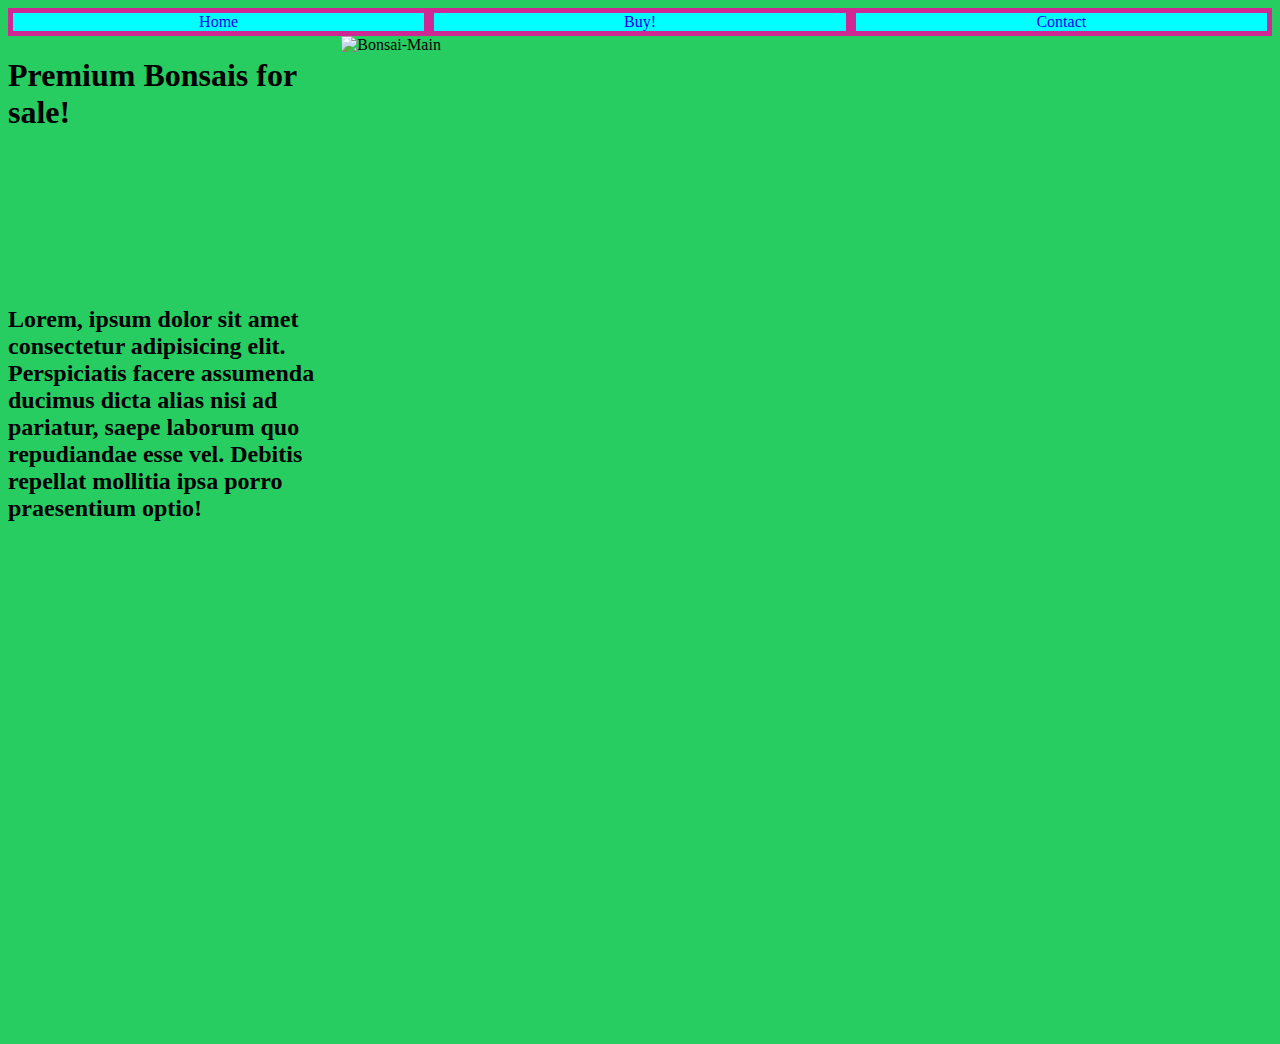
==== index.html @ 0447339d "added some grid work" ====
<!DOCTYPE html>
<html lang="en">
<head>
    <meta charset="UTF-8">
    <meta name="viewport" content="width=device-width, initial-scale=1.0">
    <title>BONSAI</title>
</head>
<body>
<nav>
    <a href="Home">Home</a>
    <a href="Buy!">Buy!</a>
    <a href="Contact">Contact</a>
</nav>
<div id="container">
    <div id="Heading">
        <h1>Premium Bonsais for sale!</h1>
    </div>
    <div id="Left-bar">  <h2>Lorem, ipsum dolor sit amet consectetur adipisicing elit. Perspiciatis facere assumenda ducimus dicta alias nisi ad pariatur, saepe laborum quo repudiandae esse vel. Debitis repellat mollitia ipsa porro praesentium optio!</h2>
    </div>
    <img src="https://images.pexels.com/photos/2149105/pexels-photo-2149105.jpeg?cs=srgb&dl=green-bonzai-tree-on-table-2149105.jpg&fm=jpg" alt="Bonsai-Main">
</div>
<link rel="stylesheet" href="./style.css">
</body>
</html>
---- style.css ----
body{
    background-color: #28CD62
}
/* NAV */
nav{
    display: flex;
    
    }
    nav a{
        display: flex;
        flex: 1;
        justify-content: center;
        text-align: center;
        background-color: aqua;
        text-decoration: none;
        border: solid #CD2893 5px;
    }
    /* GRID */
#container{
    display: grid;
    grid-template-columns: repeat(3,1fr);
    grid-template-rows: repeat(4,1fr);
    grid-template-areas:
    "Heading Heading Heading"
    "left-bar image ."
    "left-bar image ."
    "left-bar image .";
    height: 1000px;
    width: 1000px;
}

#Heading{
    display: grid;
    grid-area: 1/1;
}
#Left-bar{
    display: grid;
   grid-area:left-bar ;
   
}
img{
     display: grid;
   grid-area: "image";  
   width: 100%;
   height: 100%;
   -o-object-fit: cover;
      object-fit: cover;
}
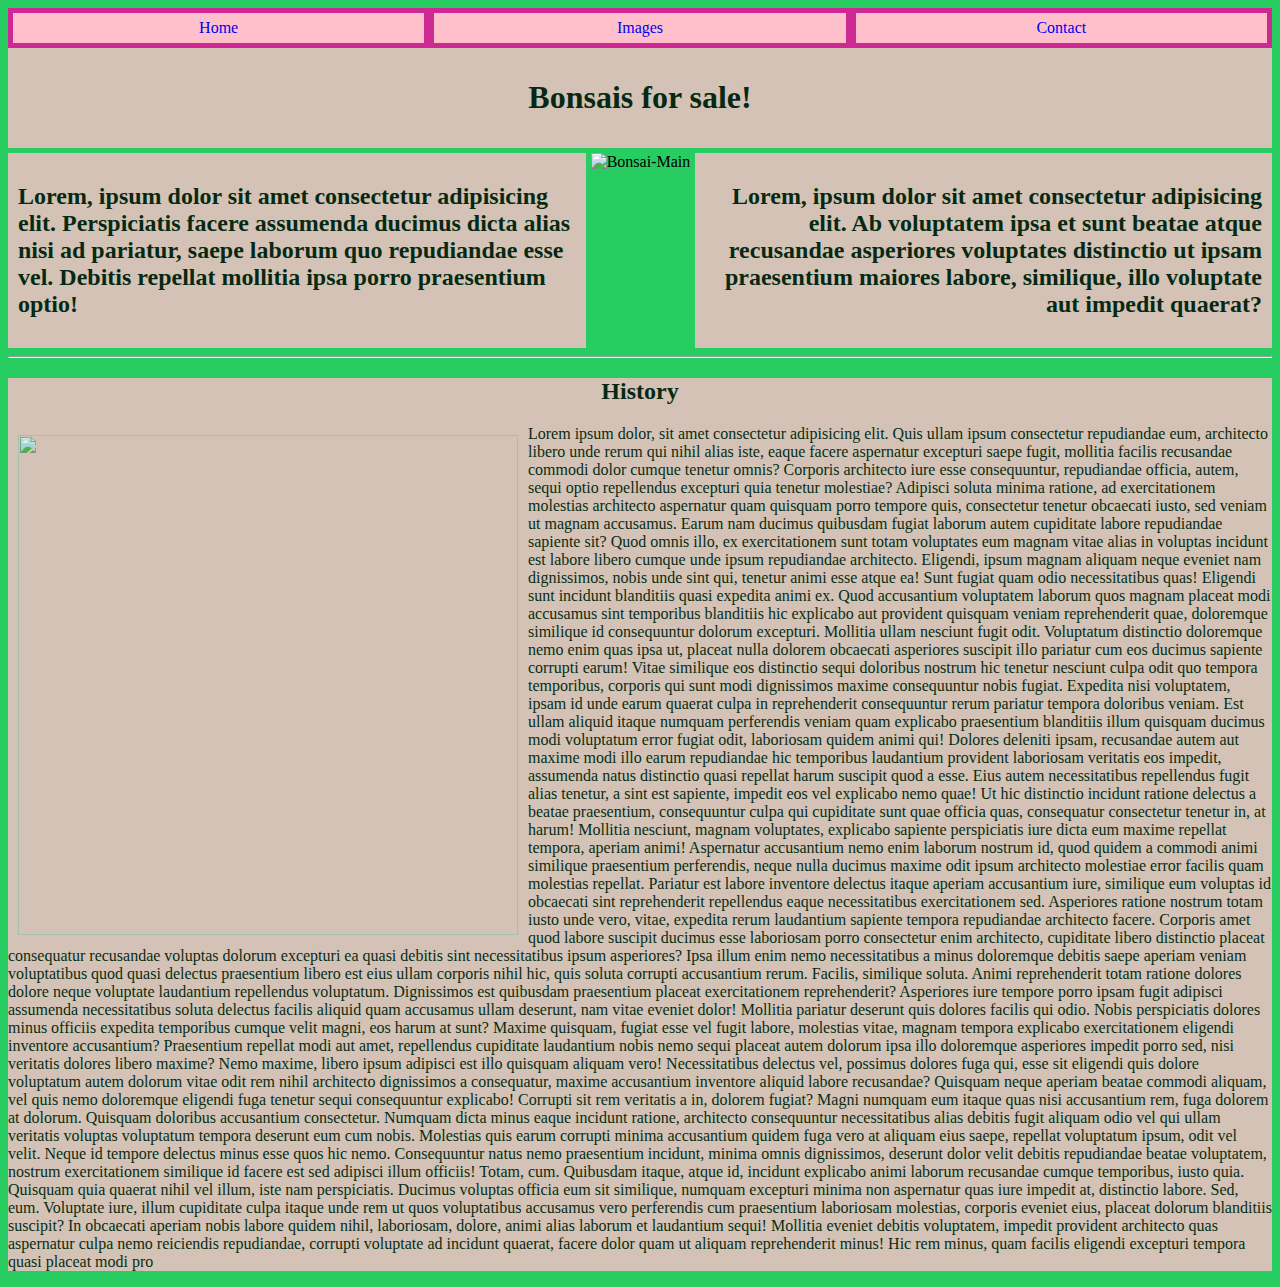
==== commit 6aaae73c: "contact page is nedded only now and media queries" ====
--- a/index.html
+++ b/index.html
@@ -8,16 +8,27 @@
 <body>
 <nav>
     <a href="Home">Home</a>
-    <a href="Buy!">Buy!</a>
-    <a href="Contact">Contact</a>
+    <a href="./Buy!.html">Images</a>
+    <a href="./contactUs.html">Contact</a>
 </nav>
 <div id="container">
     <div id="Heading">
-        <h1>Premium Bonsais for sale!</h1>
+        <h1>Bonsais for sale!</h1>
     </div>
-    <div id="Left-bar">  <h2>Lorem, ipsum dolor sit amet consectetur adipisicing elit. Perspiciatis facere assumenda ducimus dicta alias nisi ad pariatur, saepe laborum quo repudiandae esse vel. Debitis repellat mollitia ipsa porro praesentium optio!</h2>
+
+    <div id="Left-bar"> 
+        <h2>Lorem, ipsum dolor sit amet consectetur adipisicing elit. Perspiciatis facere assumenda ducimus dicta alias nisi ad pariatur, saepe laborum quo repudiandae esse vel. Debitis repellat mollitia ipsa porro praesentium optio!</h2>
     </div>
-    <img src="https://images.pexels.com/photos/2149105/pexels-photo-2149105.jpeg?cs=srgb&dl=green-bonzai-tree-on-table-2149105.jpg&fm=jpg" alt="Bonsai-Main">
+<div id="Right-bar">
+    <h2>Lorem, ipsum dolor sit amet consectetur adipisicing elit. Ab voluptatem ipsa et sunt beatae atque recusandae asperiores voluptates distinctio ut ipsam praesentium maiores labore, similique, illo voluptate aut impedit quaerat?</h2>
+</div>
+    <img id="grid-image" src="https://images.pexels.com/photos/2149105/pexels-photo-2149105.jpeg?cs=srgb&dl=green-bonzai-tree-on-table-2149105.jpg&fm=jpg" alt="Bonsai-Main">
+</div>
+<hr>
+<div id="History">
+<h2>History</h2>
+<img class="text-image" src="https://images.pexels.com/photos/711956/pexels-photo-711956.jpeg?cs=srgb&dl=brown-and-black-concrete-building-711956.jpg&fm=jpg" alt="">
+    <p>Lorem ipsum dolor, sit amet consectetur adipisicing elit. Quis ullam ipsum consectetur repudiandae eum, architecto libero unde rerum qui nihil alias iste, eaque facere aspernatur excepturi saepe fugit, mollitia facilis recusandae commodi dolor cumque tenetur omnis? Corporis architecto iure esse consequuntur, repudiandae officia, autem, sequi optio repellendus excepturi quia tenetur molestiae? Adipisci soluta minima ratione, ad exercitationem molestias architecto aspernatur quam quisquam porro tempore quis, consectetur tenetur obcaecati iusto, sed veniam ut magnam accusamus. Earum nam ducimus quibusdam fugiat laborum autem cupiditate labore repudiandae sapiente sit? Quod omnis illo, ex exercitationem sunt totam voluptates eum magnam vitae alias in voluptas incidunt est labore libero cumque unde ipsum repudiandae architecto. Eligendi, ipsum magnam aliquam neque eveniet nam dignissimos, nobis unde sint qui, tenetur animi esse atque ea! Sunt fugiat quam odio necessitatibus quas! Eligendi sunt incidunt blanditiis quasi expedita animi ex. Quod accusantium voluptatem laborum quos magnam placeat modi accusamus sint temporibus blanditiis hic explicabo aut provident quisquam veniam reprehenderit quae, doloremque similique id consequuntur dolorum excepturi. Mollitia ullam nesciunt fugit odit. Voluptatum distinctio doloremque nemo enim quas ipsa ut, placeat nulla dolorem obcaecati asperiores suscipit illo pariatur cum eos ducimus sapiente corrupti earum! Vitae similique eos distinctio sequi doloribus nostrum hic tenetur nesciunt culpa odit quo tempora temporibus, corporis qui sunt modi dignissimos maxime consequuntur nobis fugiat. Expedita nisi voluptatem, ipsam id unde earum quaerat culpa in reprehenderit consequuntur rerum pariatur tempora doloribus veniam. Est ullam aliquid itaque numquam perferendis veniam quam explicabo praesentium blanditiis illum quisquam ducimus modi voluptatum error fugiat odit, laboriosam quidem animi qui! Dolores deleniti ipsam, recusandae autem aut maxime modi illo earum repudiandae hic temporibus laudantium provident laboriosam veritatis eos impedit, assumenda natus distinctio quasi repellat harum suscipit quod a esse. Eius autem necessitatibus repellendus fugit alias tenetur, a sint est sapiente, impedit eos vel explicabo nemo quae! Ut hic distinctio incidunt ratione delectus a beatae praesentium, consequuntur culpa qui cupiditate sunt quae officia quas, consequatur consectetur tenetur in, at harum! Mollitia nesciunt, magnam voluptates, explicabo sapiente perspiciatis iure dicta eum maxime repellat tempora, aperiam animi! Aspernatur accusantium nemo enim laborum nostrum id, quod quidem a commodi animi similique praesentium perferendis, neque nulla ducimus maxime odit ipsum architecto molestiae error facilis quam molestias repellat. Pariatur est labore inventore delectus itaque aperiam accusantium iure, similique eum voluptas id obcaecati sint reprehenderit repellendus eaque necessitatibus exercitationem sed. Asperiores ratione nostrum totam iusto unde vero, vitae, expedita rerum laudantium sapiente tempora repudiandae architecto facere. Corporis amet quod labore suscipit ducimus esse laboriosam porro consectetur enim architecto, cupiditate libero distinctio placeat consequatur recusandae voluptas dolorum excepturi ea quasi debitis sint necessitatibus ipsum asperiores? Ipsa illum enim nemo necessitatibus a minus doloremque debitis saepe aperiam veniam voluptatibus quod quasi delectus praesentium libero est eius ullam corporis nihil hic, quis soluta corrupti accusantium rerum. Facilis, similique soluta. Animi reprehenderit totam ratione dolores dolore neque voluptate laudantium repellendus voluptatum. Dignissimos est quibusdam praesentium placeat exercitationem reprehenderit? Asperiores iure tempore porro ipsam fugit adipisci assumenda necessitatibus soluta delectus facilis aliquid quam accusamus ullam deserunt, nam vitae eveniet dolor! Mollitia pariatur deserunt quis dolores facilis qui odio. Nobis perspiciatis dolores minus officiis expedita temporibus cumque velit magni, eos harum at sunt? Maxime quisquam, fugiat esse vel fugit labore, molestias vitae, magnam tempora explicabo exercitationem eligendi inventore accusantium? Praesentium repellat modi aut amet, repellendus cupiditate laudantium nobis nemo sequi placeat autem dolorum ipsa illo doloremque asperiores impedit porro sed, nisi veritatis dolores libero maxime? Nemo maxime, libero ipsum adipisci est illo quisquam aliquam vero! Necessitatibus delectus vel, possimus dolores fuga qui, esse sit eligendi quis dolore voluptatum autem dolorum vitae odit rem nihil architecto dignissimos a consequatur, maxime accusantium inventore aliquid labore recusandae? Quisquam neque aperiam beatae commodi aliquam, vel quis nemo doloremque eligendi fuga tenetur sequi consequuntur explicabo! Corrupti sit rem veritatis a in, dolorem fugiat? Magni numquam eum itaque quas nisi accusantium rem, fuga dolorem at dolorum. Quisquam doloribus accusantium consectetur. Numquam dicta minus eaque incidunt ratione, architecto consequuntur necessitatibus alias debitis fugit aliquam odio vel qui ullam veritatis voluptas voluptatum tempora deserunt eum cum nobis. Molestias quis earum corrupti minima accusantium quidem fuga vero at aliquam eius saepe, repellat voluptatum ipsum, odit vel velit. Neque id tempore delectus minus esse quos hic nemo. Consequuntur natus nemo praesentium incidunt, minima omnis dignissimos, deserunt dolor velit debitis repudiandae beatae voluptatem, nostrum exercitationem similique id facere est sed adipisci illum officiis! Totam, cum. Quibusdam itaque, atque id, incidunt explicabo animi laborum recusandae cumque temporibus, iusto quia. Quisquam quia quaerat nihil vel illum, iste nam perspiciatis. Ducimus voluptas officia eum sit similique, numquam excepturi minima non aspernatur quas iure impedit at, distinctio labore. Sed, eum. Voluptate iure, illum cupiditate culpa itaque unde rem ut quos voluptatibus accusamus vero perferendis cum praesentium laboriosam molestias, corporis eveniet eius, placeat dolorum blanditiis suscipit? In obcaecati aperiam nobis labore quidem nihil, laboriosam, dolore, animi alias laborum et laudantium sequi! Mollitia eveniet debitis voluptatem, impedit provident architecto quas aspernatur culpa nemo reiciendis repudiandae, corrupti voluptate ad incidunt quaerat, facere dolor quam ut aliquam reprehenderit minus! Hic rem minus, quam facilis eligendi excepturi tempora quasi placeat modi pro</p>
 </div>
 <link rel="stylesheet" href="./style.css">
 </body>
--- a/style.css
+++ b/style.css
@@ -2,48 +2,87 @@
 body{
     background-color: #28CD62
 }
-/* NAV */
+
+                    /* NAV */
 nav{
     display: flex;
-    
+height: 40px;
     }
-    nav a{
+ nav a{
         display: flex;
         flex: 1;
         justify-content: center;
         text-align: center;
-        background-color: aqua;
+        background-color: pink;
         text-decoration: none;
         border: solid #CD2893 5px;
+       align-items: center;
+       
     }
-    /* GRID */
+    nav a:hover{
+        background-color: palevioletred;
+    }
+                     /* GRID */
+#container > div {
+ border: solid pink 10px;
+ background-color: pink;
+ opacity: .8;
+}
 #container{
     display: grid;
-    grid-template-columns: repeat(3,1fr);
-    grid-template-rows: repeat(4,1fr);
     grid-template-areas:
-    "Heading Heading Heading"
-    "left-bar image ."
-    "left-bar image ."
-    "left-bar image .";
-    height: 1000px;
-    width: 1000px;
+    "Heading Heading Heading Heading Heading"
+    "left-bar image image image right-bar"
+    "left-bar image image image  right-bar"
+    "left-bar image image image right-bar";
+    height:auto;
+    width: auto;
+   grid-gap: 5px; 
+   
+   
 }
 
 #Heading{
     display: grid;
-    grid-area: 1/1;
+  text-align: center;
+    grid-area: Heading;
+    font-family: fantasy;
+
+    
 }
 #Left-bar{
     display: grid;
-   grid-area:left-bar ;
+    grid-area: left-bar;
+    text-align: left;
+    font-weight: 30px;
+    font-family: fantasy;
+}
+
+#Right-bar{
+    display: grid;
+    grid-area: right-bar;
+    text-align: right;
+    font-weight: 30px;
+    font-family: fantasy;
+}
+#grid-image{
+     display: grid;
+ grid-area: image;
+   width: 100%;
+   height: 100%;
+}
+#History {
+   background-color: pink;
+opacity: .8;
+}
+
+#History > h2{
+    text-align: center;
    
 }
-img{
-     display: grid;
-   grid-area: "image";  
-   width: 100%;
-   height: 100%;
-   -o-object-fit: cover;
-      object-fit: cover;
-}
+.text-image{
+    height: 500px;
+    width: 500px;
+    float: left;
+    margin: 10px;
+}